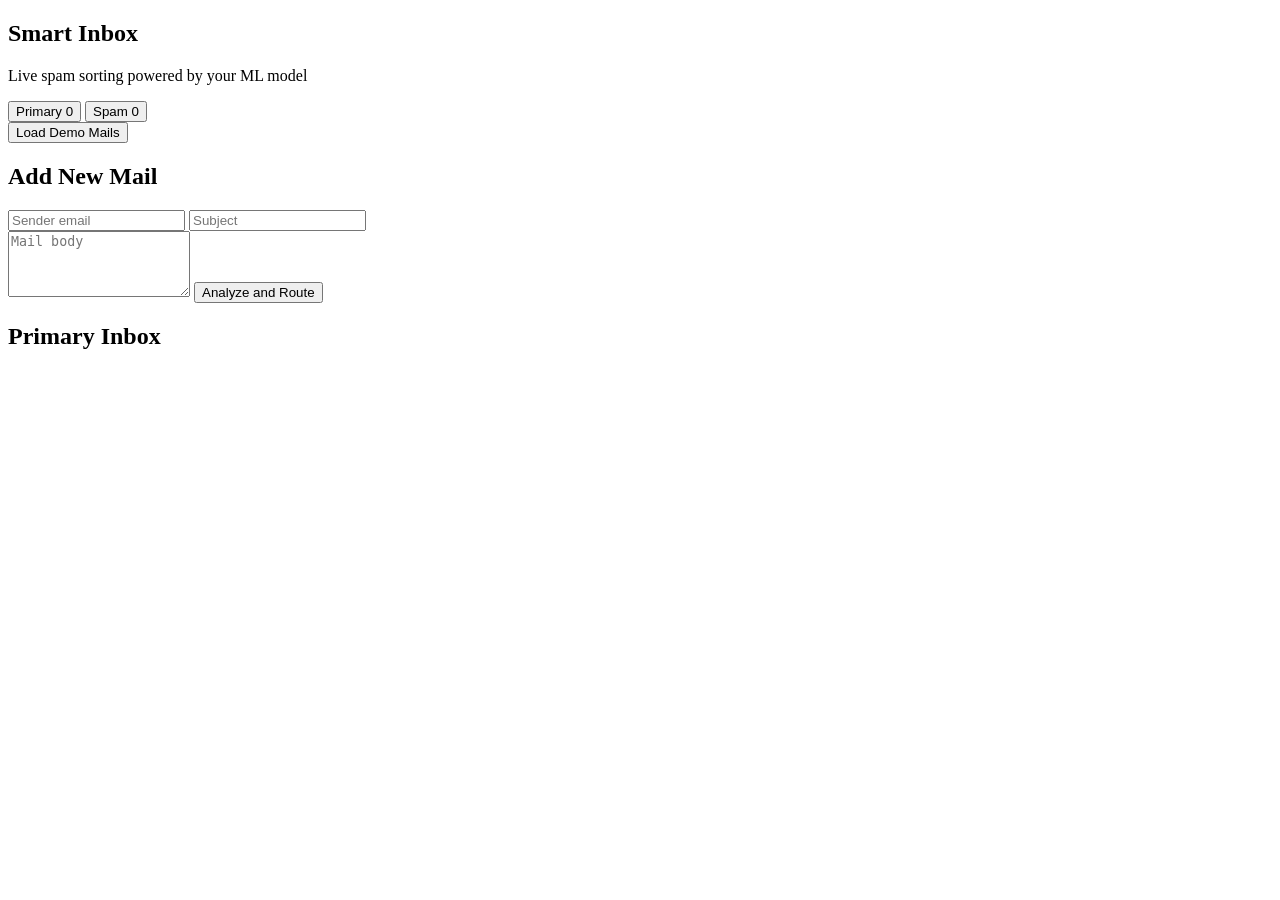
==== web/templates/index.html @ 0991803a "Email Spam detection" ====
<!DOCTYPE html>
<html lang="en">
  <head>
    <meta charset="UTF-8" />
    <meta name="viewport" content="width=device-width, initial-scale=1.0" />
    <title>Smart Inbox - Spam Mail Detector</title>
    <link rel="preconnect" href="https://fonts.googleapis.com" />
    <link rel="preconnect" href="https://fonts.gstatic.com" crossorigin />
    <link
      href="https://fonts.googleapis.com/css2?family=Manrope:wght@400;600;700;800&family=Space+Grotesk:wght@500;700&display=swap"
      rel="stylesheet"
    />
    <link rel="stylesheet" href="/static/css/styles.css" />
  </head>
  <body>
    <div class="bg-shape bg-shape-a"></div>
    <div class="bg-shape bg-shape-b"></div>

    <div class="app-shell">
      <aside class="sidebar">
        <h1>Smart Inbox</h1>
        <p class="tagline">Live spam sorting powered by your ML model</p>

        <nav class="menu">
          <button class="menu-btn active" data-tab="primary">
            Primary
            <span id="primary-count" class="count">0</span>
          </button>
          <button class="menu-btn" data-tab="spam">
            Spam
            <span id="spam-count" class="count warning">0</span>
          </button>
        </nav>

        <div class="actions">
          <button id="seed-btn" class="ghost-btn">Load Demo Mails</button>
        </div>
      </aside>

      <main class="content">
        <section class="composer">
          <h2>Add New Mail</h2>
          <form id="mail-form">
            <div class="grid">
              <input name="sender" placeholder="Sender email" required />
              <input name="subject" placeholder="Subject" required />
            </div>
            <textarea name="body" rows="4" placeholder="Mail body" required></textarea>
            <button type="submit" class="primary-btn">Analyze and Route</button>
          </form>
          <p id="status" class="status"></p>
        </section>

        <section class="mail-list-wrap">
          <div class="list-header">
            <h2 id="list-title">Primary Inbox</h2>
          </div>
          <div id="mail-list" class="mail-list"></div>
        </section>
      </main>
    </div>

    <template id="mail-card-template">
      <article class="mail-card">
        <div class="top-row">
          <p class="sender"></p>
          <span class="time"></span>
        </div>
        <h3 class="subject"></h3>
        <p class="snippet"></p>
        <div class="meta-row">
          <span class="badge"></span>
          <span class="score"></span>
        </div>
      </article>
    </template>

    <script src="/static/js/app.js"></script>
  </body>
</html>
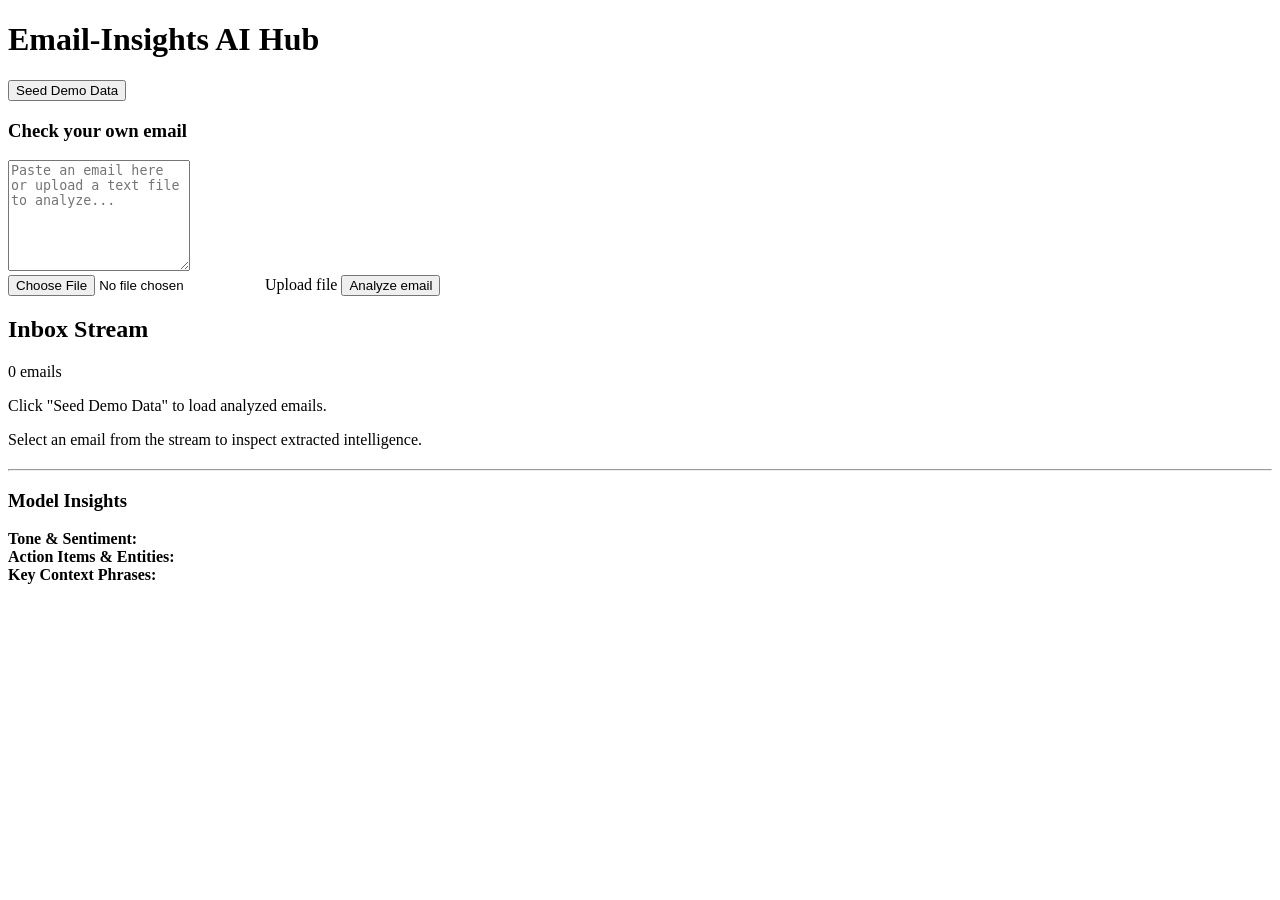
==== commit 2025be6f: "feat: complete multi-model pipeline integration with interactive UI dashboard" ====
--- a/web/templates/index.html
+++ b/web/templates/index.html
@@ -1,80 +1,56 @@
 <!DOCTYPE html>
 <html lang="en">
-  <head>
-    <meta charset="UTF-8" />
-    <meta name="viewport" content="width=device-width, initial-scale=1.0" />
-    <title>Smart Inbox - Spam Mail Detector</title>
-    <link rel="preconnect" href="https://fonts.googleapis.com" />
-    <link rel="preconnect" href="https://fonts.gstatic.com" crossorigin />
-    <link
-      href="https://fonts.googleapis.com/css2?family=Manrope:wght@400;600;700;800&family=Space+Grotesk:wght@500;700&display=swap"
-      rel="stylesheet"
-    />
-    <link rel="stylesheet" href="/static/css/styles.css" />
-  </head>
-  <body>
-    <div class="bg-shape bg-shape-a"></div>
-    <div class="bg-shape bg-shape-b"></div>
-
-    <div class="app-shell">
-      <aside class="sidebar">
-        <h1>Smart Inbox</h1>
-        <p class="tagline">Live spam sorting powered by your ML model</p>
-
-        <nav class="menu">
-          <button class="menu-btn active" data-tab="primary">
-            Primary
-            <span id="primary-count" class="count">0</span>
-          </button>
-          <button class="menu-btn" data-tab="spam">
-            Spam
-            <span id="spam-count" class="count warning">0</span>
-          </button>
-        </nav>
-
-        <div class="actions">
-          <button id="seed-btn" class="ghost-btn">Load Demo Mails</button>
-        </div>
-      </aside>
-
-      <main class="content">
-        <section class="composer">
-          <h2>Add New Mail</h2>
-          <form id="mail-form">
-            <div class="grid">
-              <input name="sender" placeholder="Sender email" required />
-              <input name="subject" placeholder="Subject" required />
-            </div>
-            <textarea name="body" rows="4" placeholder="Mail body" required></textarea>
-            <button type="submit" class="primary-btn">Analyze and Route</button>
-          </form>
-          <p id="status" class="status"></p>
-        </section>
-
-        <section class="mail-list-wrap">
-          <div class="list-header">
-            <h2 id="list-title">Primary Inbox</h2>
-          </div>
-          <div id="mail-list" class="mail-list"></div>
-        </section>
-      </main>
+<head>
+    <meta charset="UTF-8">
+    <meta name="viewport" content="width=device-width, initial-scale=1.0">
+    <title>Email-Insights | Intelligence Inbox</title>
+    <link rel="preconnect" href="https://fonts.googleapis.com">
+    <link rel="preconnect" href="https://fonts.gstatic.com" crossorigin>
+    <link href="https://fonts.googleapis.com/css2?family=Manrope:wght@400;600;700;800&family=Space+Grotesk:wght@500;700&display=swap" rel="stylesheet">
+    <link rel="stylesheet" href="/static/css/styles.css">
+</head>
+<body>
+    <div class="app-container">
+        <header class="header">
+            <div class="logo"><h1>Email-Insights <span>AI Hub</span></h1></div>
+            <div class="actions"><button id="seed-btn" class="btn btn-secondary">Seed Demo Data</button></div>
+        </header>
+        <main class="inbox-layout">
+            <section class="email-list-panel">
+                <div class="custom-analyzer">
+                    <h3>Check your own email</h3>
+                    <textarea id="custom-email-text" rows="7" placeholder="Paste an email here or upload a text file to analyze..."></textarea>
+                    <div class="custom-action-row">
+                        <label class="upload-button" for="email-file-input">
+                            <input id="email-file-input" type="file" accept=".txt,.md,.eml,.csv" />
+                            Upload file
+                        </label>
+                        <button id="analyze-btn" class="btn btn-primary">Analyze email</button>
+                    </div>
+                </div>
+                <div class="panel-header"><h2>Inbox Stream</h2><span id="email-counter" class="counter-badge">0 emails</span></div>
+                <div id="email-list" class="email-list"><p class="placeholder-text">Click "Seed Demo Data" to load analyzed emails.</p></div>
+            </section>
+            <section class="email-detail-panel" id="detail-panel">
+                <div class="empty-detail" id="empty-detail-state"><p>Select an email from the stream to inspect extracted intelligence.</p></div>
+                <div class="detail-content hidden" id="active-detail-state">
+                    <div class="detail-header">
+                        <div class="badges-row" id="detail-badges"></div>
+                        <h2 id="detail-subject"></h2>
+                        <p class="sender-info" id="detail-sender"></p>
+                    </div>
+                    <div class="detail-body" id="detail-body"></div>
+                    <hr class="divider">
+                    <div class="insights-section">
+                        <h3>Model Insights</h3>
+                        <div class="insight-block"><strong>Tone &amp; Sentiment:</strong> <span id="detail-tone" class="tone-tag"></span></div>
+                        <div class="insight-block"><strong>Action Items &amp; Entities:</strong><div id="detail-entities" class="chips-container"></div></div>
+                        <div class="insight-block"><strong>Key Context Phrases:</strong><div id="detail-phrases" class="chips-container"></div></div>
+                    </div>
+                </div>
+            </section>
+        </main>
     </div>
-
-    <template id="mail-card-template">
-      <article class="mail-card">
-        <div class="top-row">
-          <p class="sender"></p>
-          <span class="time"></span>
-        </div>
-        <h3 class="subject"></h3>
-        <p class="snippet"></p>
-        <div class="meta-row">
-          <span class="badge"></span>
-          <span class="score"></span>
-        </div>
-      </article>
-    </template>
-
     <script src="/static/js/app.js"></script>
-  </body>
+</body>
 </html>
